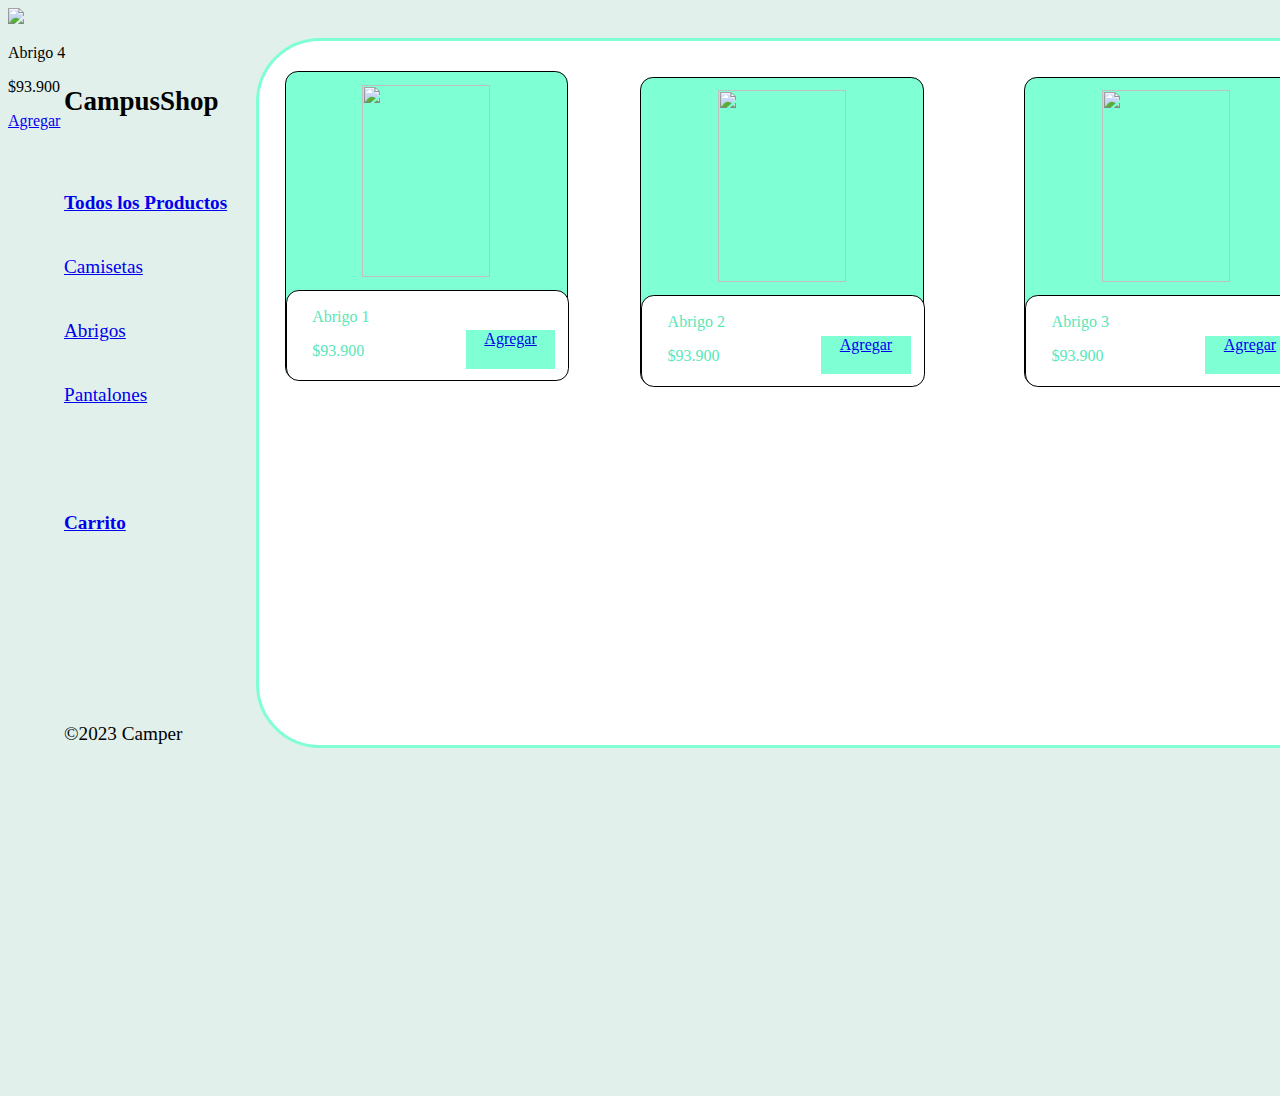
==== abrigos.html @ 78730667 "actualizacion 9:35" ====
<!DOCTYPE html>
<html lang="en">
<head>
    <meta charset="UTF-8">
    <meta name="viewport" content="width=device-width, initial-scale=1.0">
    <title>E-comerce Campus</title> 
    <link rel="stylesheet" href="estilos.css">

</head>
<body>
<div class="titulo">
    <h2>CampusShop</h2>
</div>
<div class="allproductos">
    <a href="Index.html" id="allproductos">Todos los Productos</a>
</div>
<div class="camisetas">
    <a href="camisetas.html" id="camisetas">Camisetas</a>
</div>
<div class="abrigos">
    <a href="abrigos.html" id="abrigos">Abrigos</a>
</div>
<div class="carrito">
    <a href="carrito.html" id="carrito">Carrito</a>
</div>
<div class="pantalones">
    <a href="pantalones.html" id="pantalones">Pantalones</a>
</div>
<div class="camper">
    <p>©2023 Camper</p>
</div>
<div class="cuadroblanco">
    <div class="subcuadro1">
        <div class="abrigo1">
        <img src="https://http2.mlstatic.com/D_NQ_NP_2X_787280-MCO51843885132_102022-F.webp" id="abrigo1">
        </div>
        <div class="subcuadrito1">
            <div class="text-abrigo1">
            <p>Abrigo 1</p>
            <p>$93.900</p>
            <div class="cuadro-agg1">
                <a href="carrito.html" id="agregar">Agregar</a>
                </div>    
            </div>
            </div>
        </div>    
    </div>
    <div class="subcuadro2">
        <div class="abrigo2">
            <img src="https://http2.mlstatic.com/D_NQ_NP_2X_904140-MCO51843801912_102022-F.webp" id="abrigo2">
        </div>
            <div class="subcuadrito2">
                <div class="text-abrigo2">
                    <p>Abrigo 2</p>
                    <p>$93.900</p>
                    <div class="cuadro-agg2">
                    <a href="carrito.html" id="agregar">Agregar</a>
                </div>    
            </div>
        </div>    
    </div>
    <div class="subcuadro3">
        <div class="abrigo3">
            <img src="https://http2.mlstatic.com/D_NQ_NP_2X_930447-MCO71410142210_092023-F.webp" id="abrigo3">
        </div>
            <div class="subcuadrito3">
                <div class="text-abrigo3">
                    <p>Abrigo 3</p>
                    <p>$93.900</p>
                    <div class="cuadro-agg3">
                    <a href="carrito.html" id="agregar">Agregar</a>
                </div>    
            </div>
        </div>    
    </div>
    <div class="subcuadro4">
        <div class="abrigo4">
            <img src="https://http2.mlstatic.com/D_NQ_NP_2X_712593-MCO41606376126_052020-F.webp" id="abrigo4">
        </div>
            <div class="subcuadrito4">
                <div class="text-abrigo4">
                    <p>Abrigo 4</p>
                    <p>$93.900</p>
                    <div class="cuadro-agg4">
                    <a href="carrito.html" id="agregar">Agregar</a>
                </div>    
            </div>
        </div>    
    </div>
</div>

    
</body>
</html>
---- estilos.css ----
body {
 background-color: rgb(225, 240, 234);
 width: 1920px;
 height: 1080px;
 display: flex;
 flex-wrap: nowrap;
} 
.titulo {
    display: flex;
    flex-wrap: nowrap;
    position: absolute;
    top: 5vw;
    left: 5vw;
    font-size: large;
}
.allproductos {
    display: flex;
    position: absolute;
    top: 15vw;
    left: 5vw;
    font-size: larger;
    font-weight: bold;
}
.camisetas {
    display: flex;
    position: absolute;
    top: 20vw;
    left: 5vw;
    font-size: larger;
}
.abrigos {
    display: flex;
    position: absolute;
    top: 25vw;
    left: 5vw;
    font-size: larger;
}
.pantalones {
    display: flex;
    position: absolute;
    top: 30vw;
    left: 5vw;
    font-size: larger;
}
.carrito {
    display: flex;
    position: absolute;
    top: 40vw;
    left: 5vw;
    font-size: larger;
    font-weight: bold;
}
.camper {
    display: flex;
    position: absolute;
    top: 55vw;
    left: 5vw;
    font-size: larger;
}
/* Todos los productos*/
.cuadroblanco {
    position: absolute;
    width: 85vw;
    height: 55vw;
    border-radius: 5vw;
    border:3px solid aquamarine;
    background-color: white;
    top: 3vw;
    left: 20vw;
}
/*subcuadro1*/
.subcuadro1 {
   position: absolute;
   width: 22vw;
   height: 24vw; 
   border-radius: 1vw;
   border: 1px solid black;
   background-color: aquamarine;
   top: 4.2%;
   left: 2vw;
}
.subcuadrito1 {
  position: absolute;
  width: 22vw;
  height: 7vw; 
  top: 17vw;
  background-color: white;
  border-radius: 1vw ;
  border: 1px solid black;
}
#abrigo1 {
    position: absolute;
    width: 10vw;
    height: 15vw;
    top: 1vw;
    left: 6vw;
}
.text-abrigo1 {
    position: absolute;
    top: 0.1vw;
    left: 2vw;
    color: rgb(89, 230, 183);
}
.cuadro-agg1 {
    position: absolute;
    width: 7vw;
    height: 3vw;
    background-color: aquamarine;
    top: 3vw;
    left: 12vw; 
    text-align: center;
}
/*subcuadro2*/
#abrigo2 {
    position: absolute;
    width: 10vw;
    height: 15vw;
    top: 1vw;
    left: 6vw;
}
.text-abrigo2 {
    position: absolute;
    top: 0.1vw;
    left: 2vw;
    color: rgb(89, 230, 183);
}
.cuadro-agg2 {
    position: absolute;
    width: 7vw;
    height: 3vw;
    background-color: aquamarine;
    top: 3vw;
    left: 12vw; 
    text-align: center;
}
.subcuadrito2 {
    position: absolute;
    width: 22vw;
    height: 7vw; 
    top: 17vw;
    background-color: white;
    border-radius: 1vw ;
    border: 1px solid black;
}
.subcuadro2 {
    position: absolute;
    width: 22vw;
    height: 24vw; 
    border-radius: 1vw;
    border: 1px solid black;
    background-color: aquamarine;
    top:8.5%;
    left: 50%;
 } 
 /*Subcuadro 3*/
 #abrigo3 {
    position: absolute;
    width: 10vw;
    height: 15vw;
    top: 1vw;
    left: 6vw;
}
.text-abrigo3 {
    position: absolute;
    top: 0.1vw;
    left: 2vw;
    color: rgb(89, 230, 183);
}
.cuadro-agg3 {
    position: absolute;
    width: 7vw;
    height: 3vw;
    background-color: aquamarine;
    top: 3vw;
    left: 12vw; 
    text-align: center;
}
.subcuadrito3 {
    position: absolute;
    width: 22vw;
    height: 7vw; 
    top: 17vw;
    background-color: white;
    border-radius: 1vw ;
    border: 1px solid black;
}
.subcuadro3 {
    position: absolute;
    width: 22vw;
    height: 24vw; 
    border-radius: 1vw;
    border: 1px solid black;
    background-color: aquamarine;
    top:8.5%;
    left: 80%;
 }
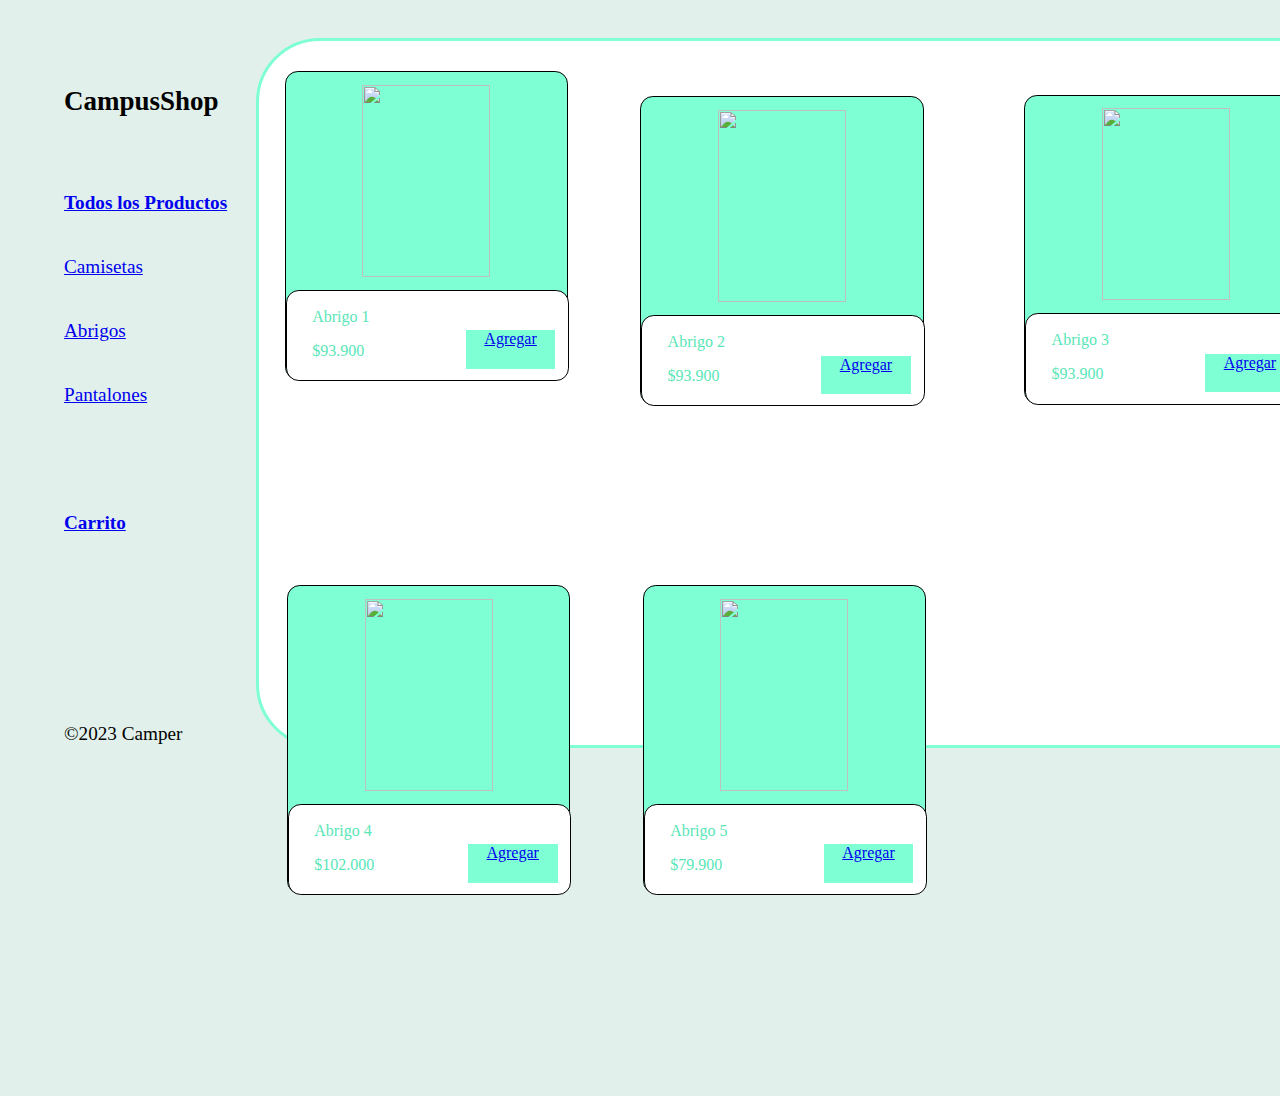
==== commit 9207b33d: "actualizacion 9:50" ====
--- a/abrigos.html
+++ b/abrigos.html
@@ -4,7 +4,7 @@
     <meta charset="UTF-8">
     <meta name="viewport" content="width=device-width, initial-scale=1.0">
     <title>E-comerce Campus</title> 
-    <link rel="stylesheet" href="estilos.css">
+    <link rel="stylesheet" href="abrigos.css">
 
 </head>
 <body>
@@ -80,8 +80,22 @@
             <div class="subcuadrito4">
                 <div class="text-abrigo4">
                     <p>Abrigo 4</p>
-                    <p>$93.900</p>
+                    <p>$102.000</p>
                     <div class="cuadro-agg4">
+                    <a href="carrito.html" id="agregar">Agregar</a>
+                </div>    
+            </div>
+        </div>    
+    </div>
+    <div class="subcuadro5">
+        <div class="abrigo5">
+            <img src="https://http2.mlstatic.com/D_NQ_NP_2X_829630-MCO31080337339_062019-F.webp" id="abrigo5">
+        </div>
+            <div class="subcuadrito5">
+                <div class="text-abrigo5">
+                    <p>Abrigo 5</p>
+                    <p>$79.900</p>
+                    <div class="cuadro-agg5">
                     <a href="carrito.html" id="agregar">Agregar</a>
                 </div>    
             </div>
--- a/abrigos.css
+++ b/abrigos.css
@@ -0,0 +1,280 @@
+body {
+background-color: rgb(225, 240, 234);
+width: 1920px;
+height: 1080px;
+display: flex;
+flex-wrap: nowrap;
+} 
+.titulo {
+display: flex;
+flex-wrap: nowrap;
+position: absolute;
+top: 5vw;
+left: 5vw;
+font-size: large;
+}
+.allproductos {
+    display: flex;
+    position: absolute;
+    top: 15vw;
+    left: 5vw;
+    font-size: larger;
+    font-weight: bold;
+}
+.camisetas {
+    display: flex;
+    position: absolute;
+    top: 20vw;
+    left: 5vw;
+    font-size: larger;
+}
+.abrigos {
+    display: flex;
+    position: absolute;
+    top: 25vw;
+    left: 5vw;
+    font-size: larger;
+   }
+.pantalones {
+    display: flex;
+    position: absolute;
+    top: 30vw;
+    left: 5vw;
+    font-size: larger;
+}
+.carrito {
+    display: flex;
+    position: absolute;
+    top: 40vw;
+    left: 5vw;
+    font-size: larger;
+    font-weight: bold;
+}
+.camper {
+    display: flex;
+    position: absolute;
+    top: 55vw;
+    left: 5vw;
+    font-size: larger;
+}
+/* Abrigos*/
+.cuadroblanco {
+     position: absolute;
+     width: 85vw;
+    height: 55vw;
+     border-radius: 5vw;
+     border:3px solid aquamarine;
+    background-color: white;
+    top: 3vw;
+    left: 20vw;
+}
+/*subcuadro1*/
+.subcuadro1 {
+    position: absolute;
+     width: 22vw;
+     height: 24vw; 
+    border-radius: 1vw;
+    border: 1px solid black;
+    background-color: aquamarine;
+    top: 4.2%;
+    left: 2vw;
+}
+.subcuadrito1 {
+    position: absolute;
+    width: 22vw;
+    height: 7vw; 
+    top: 17vw;
+    background-color: white;
+    border-radius: 1vw ;
+    border: 1px solid black;
+ }
+#abrigo1 {
+    position: absolute;
+    width: 10vw;
+    height: 15vw;
+    top: 1vw;
+    left: 6vw;
+}
+.text-abrigo1 {
+     position: absolute;
+    top: 0.1vw;
+    left: 2vw;
+    color: rgb(89, 230, 183);
+}
+.cuadro-agg1 {
+    position: absolute;
+     width: 7vw;
+    height: 3vw;
+    background-color: aquamarine;
+    top: 3vw;
+    left: 12vw; 
+    text-align: center;
+}
+/*subcuadro2*/
+#abrigo2 {
+    position: absolute;
+    width: 10vw;
+    height: 15vw;
+    top: 1vw;
+    left: 6vw;
+}
+.text-abrigo2 {
+    position: absolute;
+    top: 0.1vw;
+    left: 2vw;
+    color: rgb(89, 230, 183);
+}
+.cuadro-agg2 {
+    position: absolute;
+    width: 7vw;
+    height: 3vw;
+    background-color: aquamarine;
+    top: 3vw;
+    left: 12vw; 
+    text-align: center;
+   }
+   .subcuadrito2 {
+       position: absolute;
+       width: 22vw;
+       height: 7vw; 
+       top: 17vw;
+       background-color: white;
+       border-radius: 1vw ;
+       border: 1px solid black;
+   }
+.subcuadro2 {
+       position: absolute;
+       width: 22vw;
+       height: 24vw; 
+       border-radius: 1vw;
+       border: 1px solid black;
+       background-color: aquamarine;
+       top:10.7%;
+       left: 50%;
+} 
+/*Subcuadro 3*/
+#abrigo3 {
+       position: absolute;
+       width: 10vw;
+       height: 15vw;
+       top: 1vw;
+       left: 6vw;
+}
+.text-abrigo3 {
+       position: absolute;
+       top: 0.1vw;
+       left: 2vw;
+       color: rgb(89, 230, 183);
+}
+.cuadro-agg3 {
+       position: absolute;
+       width: 7vw;
+       height: 3vw;
+       background-color: aquamarine;
+       top: 3vw;
+       left: 12vw; 
+       text-align: center;
+}
+.subcuadrito3 {
+       position: absolute;
+       width: 22vw;
+       height: 7vw; 
+       top: 17vw;
+       background-color: white;
+       border-radius: 1vw ;
+       border: 1px solid black;
+}
+.subcuadro3 {
+       position: absolute;
+       width: 22vw;
+       height: 24vw; 
+       border-radius: 1vw;
+       border: 1px solid black;
+       background-color: aquamarine;
+       top:10.5%;
+       left: 80%;
+}
+/*Subcuadro 4*/
+#abrigo4 {
+ position: absolute;
+ width: 10vw;
+ height: 15vw;
+ top: 1vw;
+ left: 6vw;
+}
+.text-abrigo4 {
+    position: absolute;
+    top: 0.1vw;
+    left: 2vw;
+    color: rgb(89, 230, 183);
+}
+.cuadro-agg4 {
+    position: absolute;
+    width: 7vw;
+    height: 3vw;
+    background-color: aquamarine;
+    top: 3vw;
+    left: 12vw; 
+    text-align: center;
+}
+.subcuadrito4 {
+    position: absolute;
+    width: 22vw;
+    height: 7vw; 
+    top: 17vw;
+    background-color: white;
+    border-radius: 1vw ;
+    border: 1px solid black;
+}
+.subcuadro4 {
+ position: absolute;
+ width: 22vw;
+ height: 24vw; 
+ border-radius: 1vw;
+ border: 1px solid black;
+ background-color: aquamarine;
+ top:65%;
+ left: 22.4%;
+} 
+/*subcuadro 5*/ 
+#abrigo5 {
+    position: absolute;
+    width: 10vw;
+    height: 15vw;
+    top: 1vw;
+    left: 6vw;
+   }
+   .text-abrigo5 {
+       position: absolute;
+       top: 0.1vw;
+       left: 2vw;
+       color: rgb(89, 230, 183);
+   }
+   .cuadro-agg5 {
+       position: absolute;
+       width: 7vw;
+       height: 3vw;
+       background-color: aquamarine;
+       top: 3vw;
+       left: 12vw; 
+       text-align: center;
+   }
+   .subcuadrito5 {
+       position: absolute;
+       width: 22vw;
+       height: 7vw; 
+       top: 17vw;
+       background-color: white;
+       border-radius: 1vw ;
+       border: 1px solid black;
+   }
+   .subcuadro5 {
+    position: absolute;
+    width: 22vw;
+    height: 24vw; 
+    border-radius: 1vw;
+    border: 1px solid black;
+    background-color: aquamarine;
+    top:65%;
+    left: 50.2%;
+   }  
